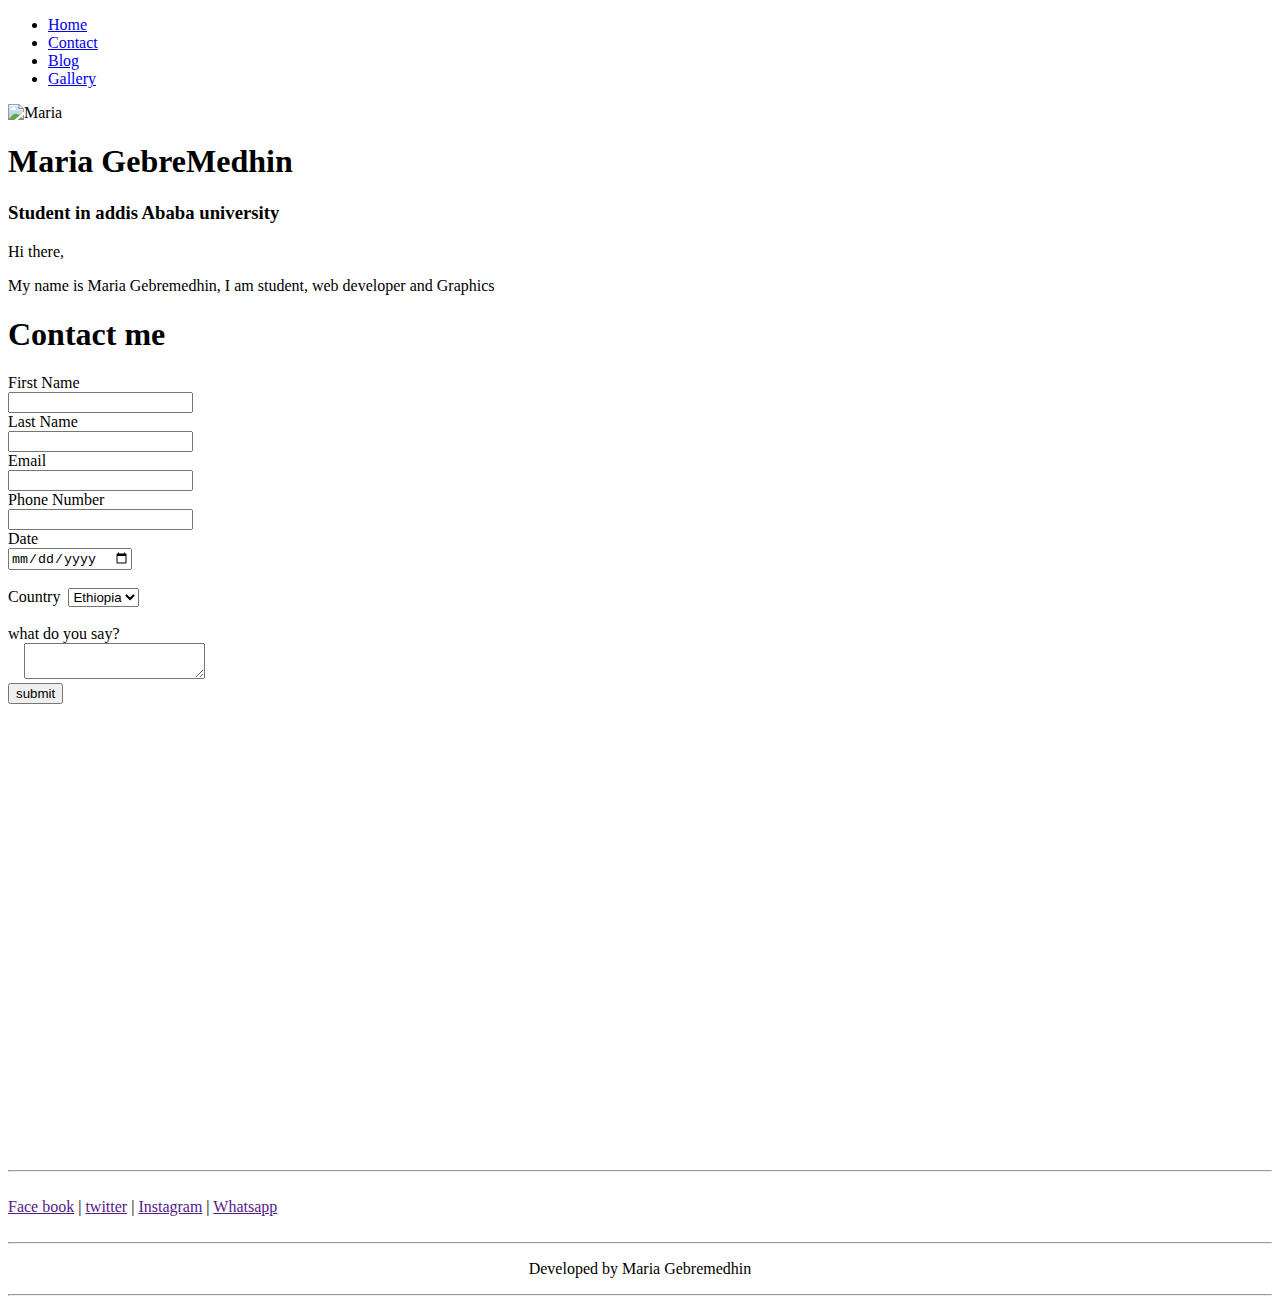
==== contact.html @ 6b0e44ee "Apdate on My CV" ====
<!DOCTYPE html>
<html lang="en">
<head>
    <meta charset="UTF-8">
    <meta name="viewport" content="width=device-width, initial-scale=1.0">
    <title>contact</title>
    <link rel="stylesheet" href="css/style.css">
    <style>
        body{
            background-image: url();
            background-repeat: no-repeat;
        }

    </style>

</head>
<body>
        <link rel="icon" href="https://www.pngitem.com/pimgs/m/145-1451255_web-designing-web-design-website-icon-hd-png.png">
    </head>
    <body>
        <header>
            <nav>
                <ul>
                    <li>
                        <a href="index.html">Home</a>
                    </li>
                    <li>
                        <a href="contact.html">Contact</a>
                    </li>
                    <li>
                        <a href="blog.html">Blog</a>
                    </li>
                    <li>
                        <a href="Gallery.html">Gallery</a>
                    </li>
                </ul>
            </nav>
        </header>

        <div class="two">
            <div class="Me">
                <img src="Me.jpg" alt="Maria" width="250" height="250">
            </div>
            <div class="intro">
                        
                        
                        <h1>Maria GebreMedhin</h1>
                        <h3>Student in addis Ababa university</h3>
                        <p>Hi there,</p>
                        <p>My name is Maria Gebremedhin, I am student, web developer and Graphics</p>
                        
                    
                    </div>
          
    
        </div>
    
        
    <caption><h1>Contact me</h1></caption>
    
       <div class="form" >
            <form action="mailto:se.Elshaday.Abebe@gmail.com" method="POST">
           
               <label for="fName">First Name</label>&nbsp;
               <br>
                <input type="text" pattern="[A-za-z]{4,10}" name="fName" id="fName">
                <br>
                <label for="lName">Last Name</label>&nbsp;
                <br>
               <input type="text" pattern="[A-za-z]{4,10}" name="lName" id="lName">
                <br>
               <label for="email">Email</label>&nbsp;
               <br>
                <input type="email" name="email" id="email">
                <br>
                <label for="tel">Phone Number</label>&nbsp;
                <br>
                <input type="tel" id="tel" pattern="[0-9]{10}" name="tel"><br>
           
                <label for="date">Date</label>&nbsp;
                <br>
                <input type="date" name="date" id="date">
                <br><br>
    
              <label for="country">Country</label>&nbsp;
                <select name="country">

        <option value="Ethiopia">Ethiopia</option>
        <option value="Keneya">Kenya</option>
        <option value="Egypt">Egypt</option>
        <option value="Djibouti">Djibouti</option>
</select>
<br><br>
           <label for="detail">what do you say?</label></td>
                <br>&nbsp;&nbsp;&nbsp;
               <textarea type="text" name="detail" id="detail"></textarea>
               <br>
           <input type="submit" value="submit">
          
    </form>

</div>
       <div class="mapouter"><div class="gmap_canvas"><iframe width="758" height="440" id="gmap_canvas" src="https://maps.google.com/maps?q=Addis%20Ababa%20university&t=&z=13&ie=UTF8&iwloc=&output=embed" frameborder="0" scrolling="no" marginheight="0" marginwidth="0"></iframe><a href="https://www.embedgooglemap.org"></a></div><style>.mapouter{position:relative;text-align:right;height:440px;width:758px;}.gmap_canvas {overflow:hidden;background:none!important;height:440px;width:758px;}</style></div>
 <br>
    <hr>
    <br>
    <a href="">Face book</a> | <a href="">twitter</a> | <a href="">Instagram</a> | <a href="">Whatsapp</a> 
    <br>
    <br>
    <hr>
    <p align="center">Developed by Maria Gebremedhin</p>
    <hr>
</body>
    


</html>
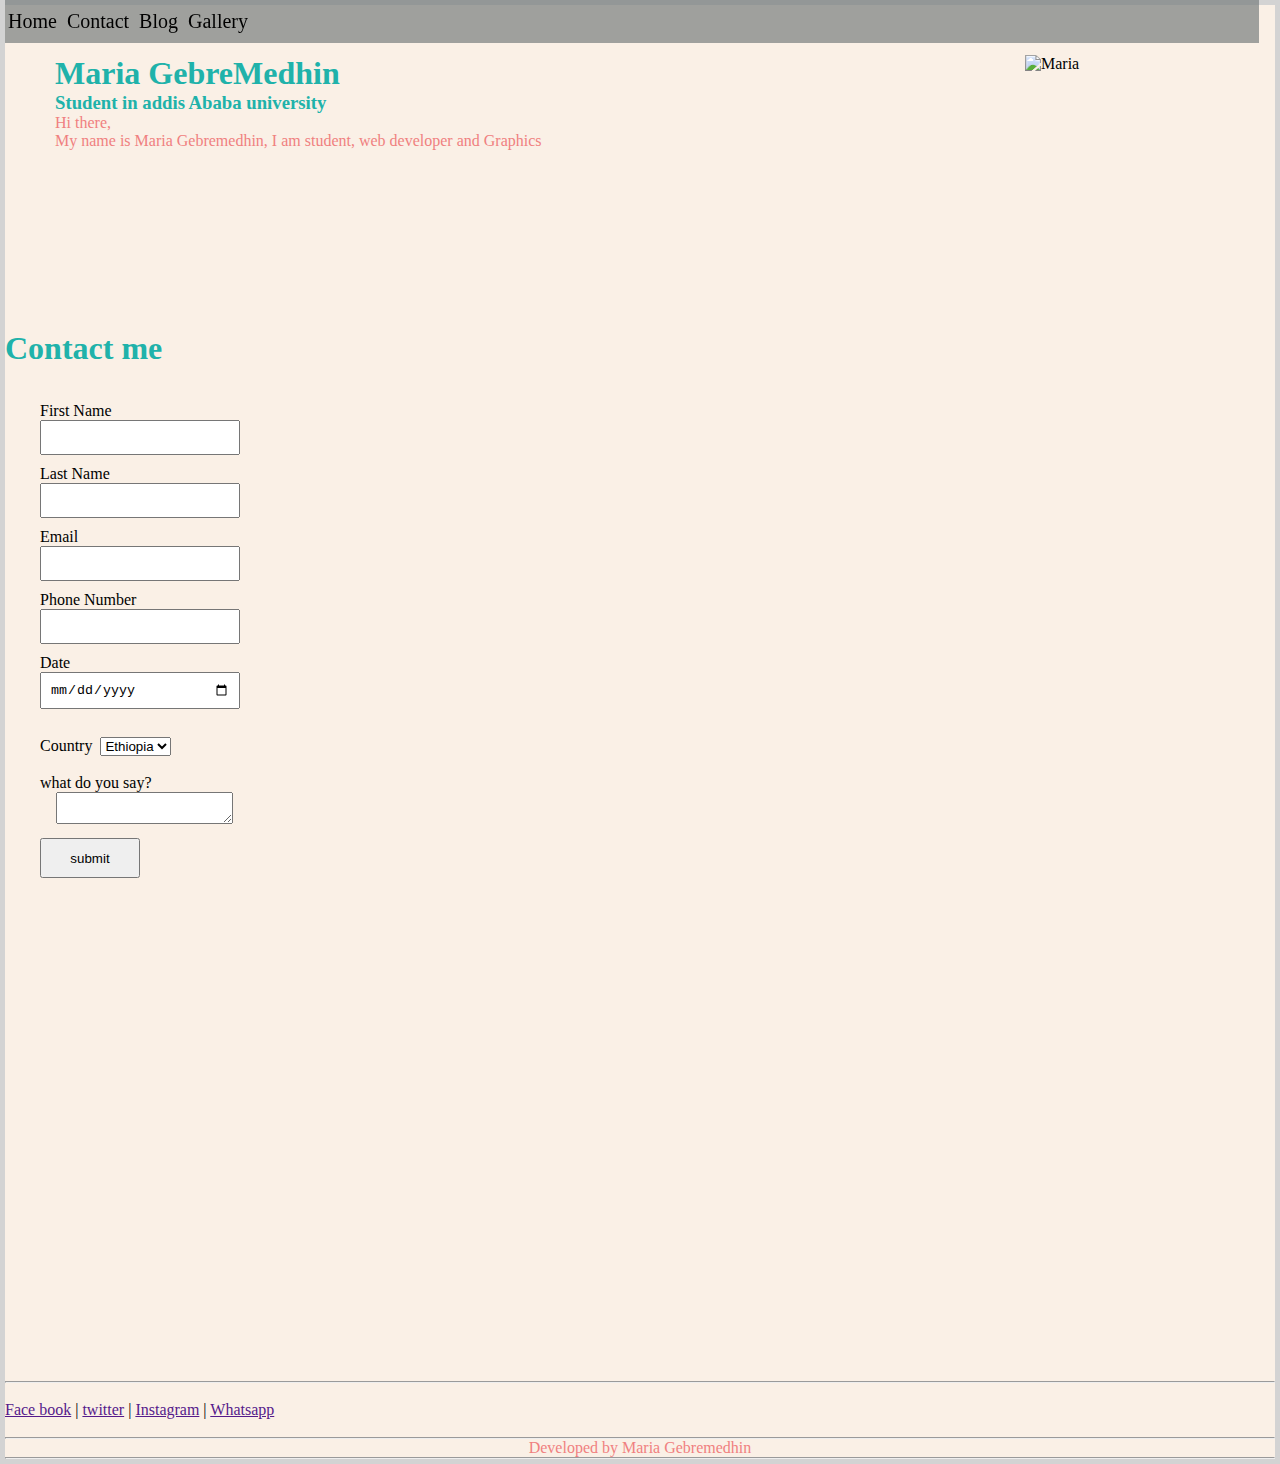
==== commit b98723af: "six commit" ====
--- a/contact.html
+++ b/contact.html
@@ -4,7 +4,7 @@
     <meta charset="UTF-8">
     <meta name="viewport" content="width=device-width, initial-scale=1.0">
     <title>contact</title>
-    <link rel="stylesheet" href="css/style.css">
+    <link rel="stylesheet" href="style.css">
     <style>
         body{
             background-image: url();
--- a/style.css
+++ b/style.css
@@ -0,0 +1,137 @@
+*{
+    padding: 0px;
+    margin: 0px;
+}
+
+body{
+    background-color:linen;
+    border: 5px lightgrey solid;
+    margin: 0px auto;
+}
+p{
+    color: lightcoral;
+}
+
+header{
+
+    background-color:rgba(119, 126,126,0.7);
+    position: fixed;
+    top: 0;
+    width: 98%
+
+}
+section{
+
+    padding: 5px 30px;
+    margin-top: 100px;    
+    font-family: Cambria, Cochin, Georgia, Times, 'Times New Roman', serif;
+}
+article{
+    line-height: 25px;
+    text-align: justify;
+    font-size: 15px;
+
+}
+
+.title{
+    font-size: 23px;
+    font-weight: bold;
+}
+
+.date{
+    text-transform: capitalize;
+    color: linen;
+    font-style: italic;
+    font-size: 15px;
+}
+/* changing the nature */
+nav > ul >li{
+    display: inline-block;
+    padding: 10px 3px;
+    font-size: 20px;
+    
+}
+
+nav > ul > li> a{
+    text-decoration: none;
+    color:black ;
+    font-family: fantasy;
+} 
+nav > ul > li:hover {
+    background-color:lightgreen; 
+}
+
+nav > ul > li a:active{
+    color: burlywood;
+}
+h1,h3{
+    color:lightseagreen;
+}
+div.Me{
+    margin-left: 0px;
+}
+div.skill{
+    margin: 30px 0px 30px 30px;
+    border-bottom: darkblue;
+}
+div.hobbies> ul >li {
+    margin: 30px 0px 30px 30px;
+    padding: 5px;
+}
+div.img{
+    width: 30%;
+    padding: 10px;
+    border:1px solid lightblue;
+    height: auto;
+    border-radius: 100%;
+    float: right;
+    margin: right;
+}
+img{
+    float: right;
+    margin: 0 0 10px 10px;
+}
+#clear{
+
+    clear: left;
+}
+div.form{
+width: 250px;
+margin: 10px;
+padding: 25px;
+border-bottom: teal;
+}
+input{
+    position: relative;
+    margin-bottom: 10px;
+    width: 180px;
+    padding: 8px;
+}
+input[type=submit]{
+    position: relative;
+    width: 100px;
+    height: 40px;
+    margin-top: 10px;
+
+}
+div.two{
+    margin-top: 0px;
+    margin-bottom: 180px;
+}
+div.intro{
+   
+    width: 800px;
+    margin: 50px 100px 30px 50px;
+    border: none;
+    border-bottom: darkblue;
+}
+div.img{
+    border-radius: 30px;
+}
+caption{
+    align-content: center;
+}
+div.nav{
+    background-color: aqua;
+    padding: 15px;
+}
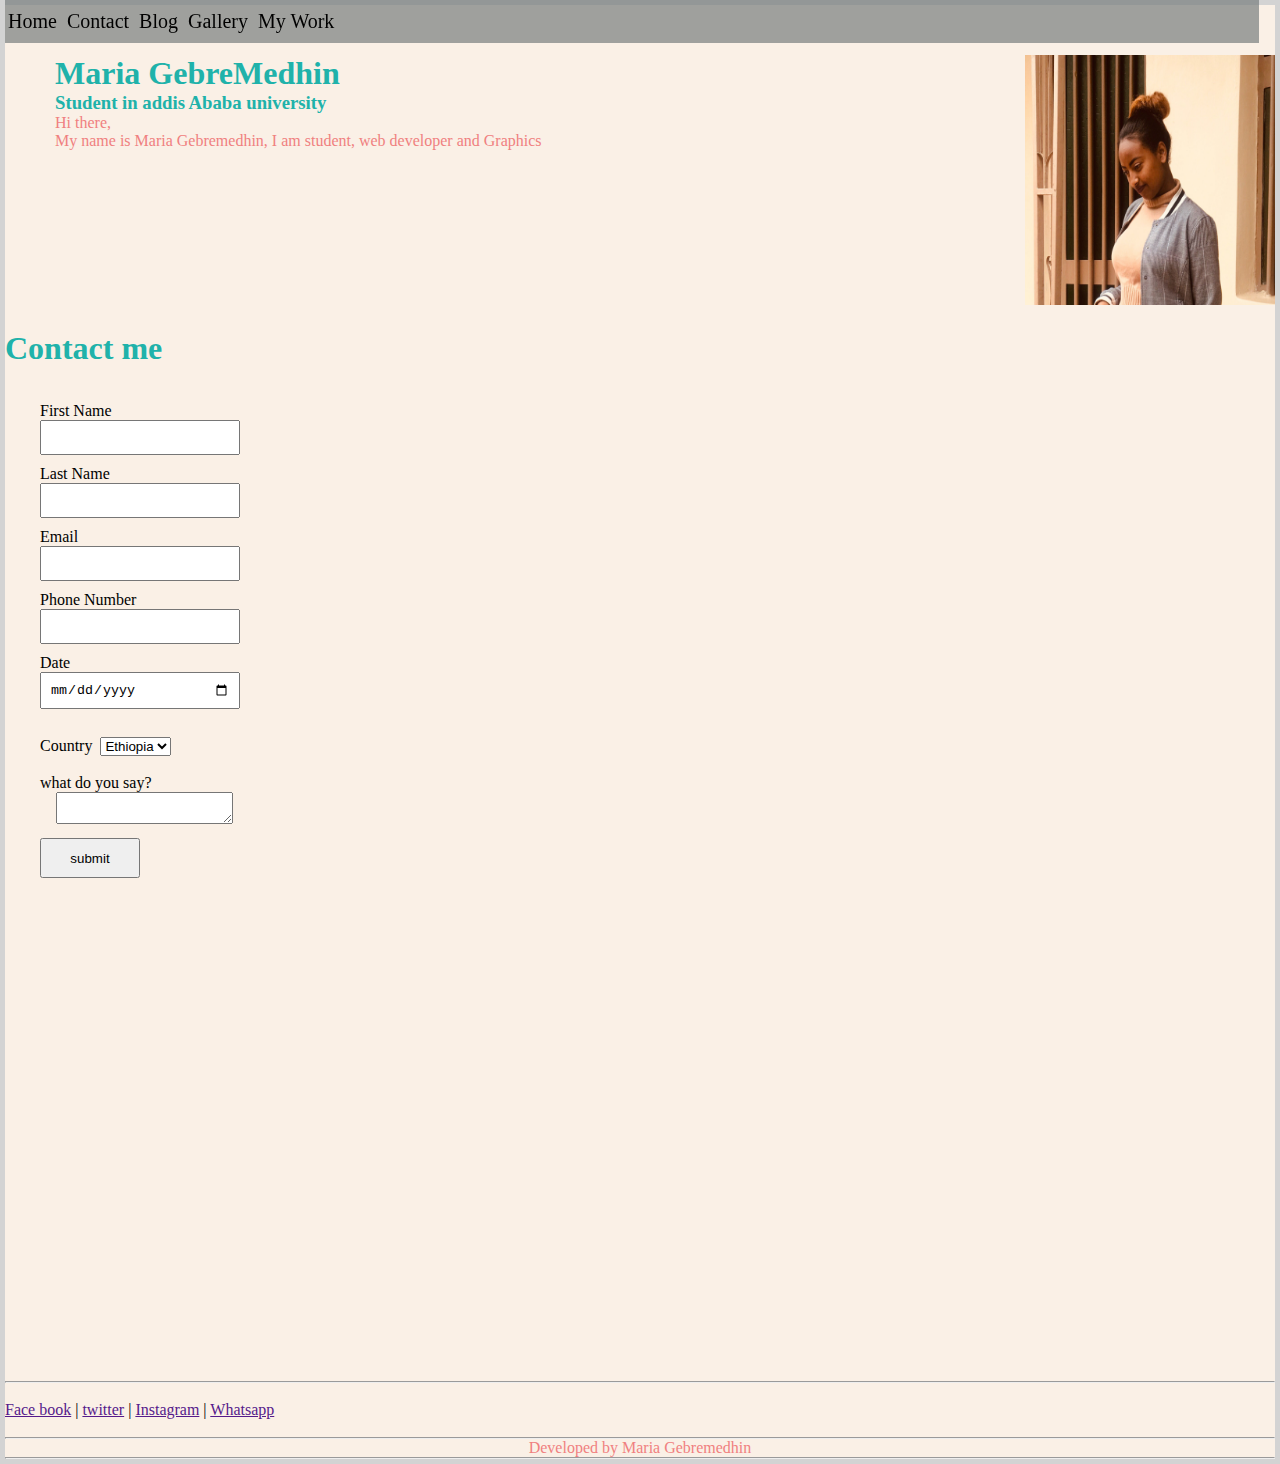
==== commit 3cf0eef6: "twelve commit" ====
--- a/contact.html
+++ b/contact.html
@@ -33,13 +33,16 @@
                     <li>
                         <a href="Gallery.html">Gallery</a>
                     </li>
+                    <li>
+                        <a href="My works.html">My Work</a>
+                    </li>
                 </ul>
             </nav>
         </header>
 
         <div class="two">
             <div class="Me">
-                <img src="Me.jpg" alt="Maria" width="250" height="250">
+                <img src="Asset/image/4.jpeg" alt="Maria" width="250" height="250">
             </div>
             <div class="intro">
                         
